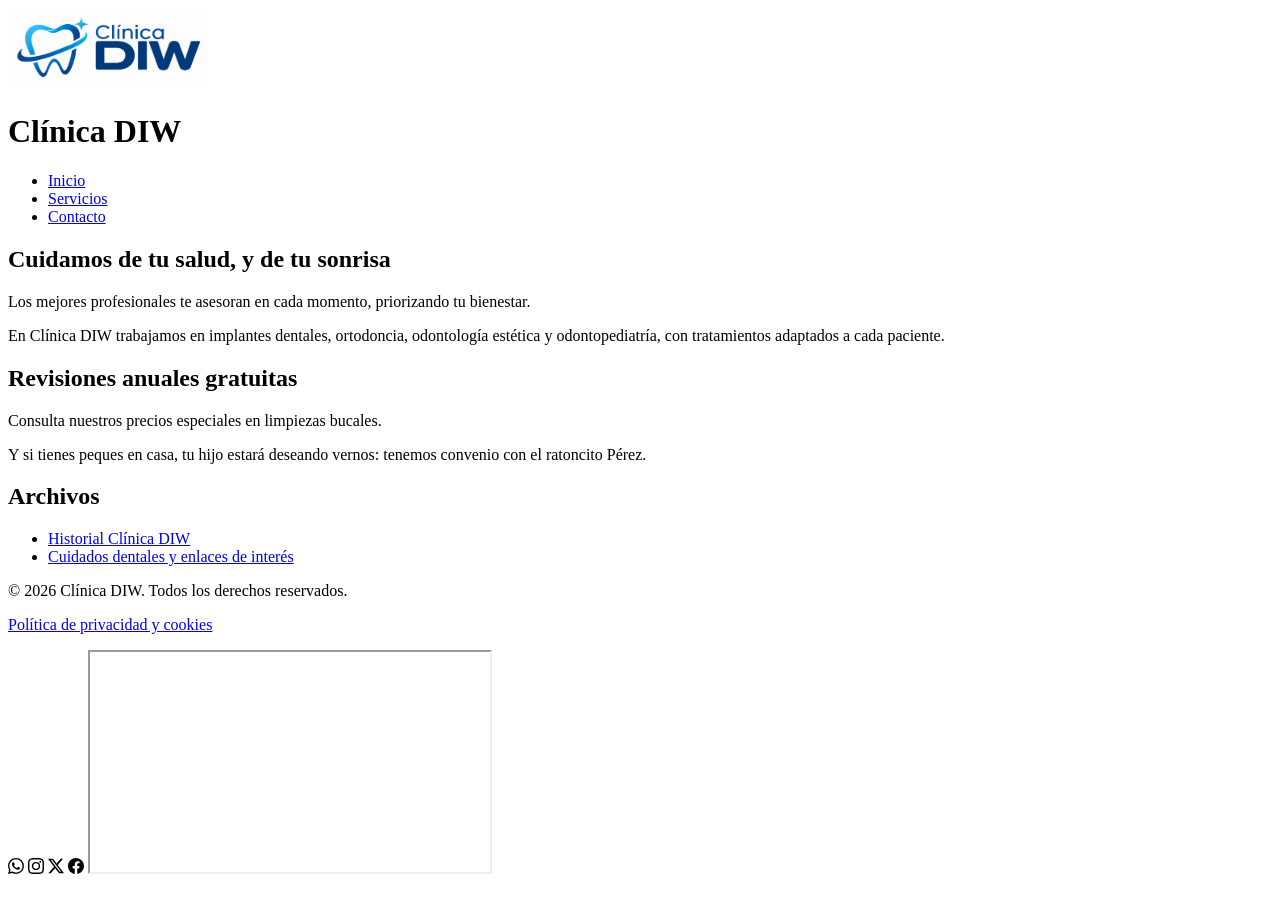
==== index.html @ a9991078 "Actividad 2.1: Clonar HTML práctica 3 y enlazar css" ====
<!DOCTYPE html>
<html lang="es">
<head>
    <meta charset="UTF-8">
    <meta name="viewport" content="width=device-width, initial-scale=1.0">
    <meta name="description" content="Clínica DIW, tu clínica dental en Alicante. Implantes, ortodoncia, odontología estética y odontopediatría con los mejores profesionales.">
    <meta name="keywords" content="clínica dental, ortodoncia, implantes dentales, odontopediatría, Alicante">
    <meta name="author" content="Carlos La Orden Martínez">
    <meta name="copyright" content="2026, Clínica DIW">
    <meta name="robots" content="index,follow">
    <title>Clínica dental en Alicante: implantes y ortodoncia - Clínica DIW</title>
    <link rel="shortcut icon" type="image/x-icon" href="assets/images/favicon.ico">
    <link rel="stylesheet" href="style.css">
</head>
<body>
    <header>
        <a href="index.html"><img src="assets/images/logo.png" alt="Logo Clínica DIW" width="200" height="80"></a>
        <h1>Clínica DIW</h1>
    </header>
    <nav>
        <ul>
            <li><a href="index.html">Inicio</a></li>
            <li><a href="servicios.html">Servicios</a></li>
            <li><a href="contacto.html">Contacto</a></li>
        </ul>
    </nav>
    <main>
        <section>
            <article>
                <h2>Cuidamos de tu salud, y de tu sonrisa</h2>
                <p>Los mejores profesionales te asesoran en cada momento, priorizando tu bienestar. </p>
                <p>En Clínica DIW trabajamos en implantes dentales, ortodoncia, odontología estética y odontopediatría, con tratamientos adaptados a cada paciente.</p>
            </article>
            <article>
                <h2>Revisiones anuales gratuitas</h2>
                <p>Consulta nuestros precios especiales en limpiezas bucales.</p>
                <p>Y si tienes peques en casa, tu hijo estará deseando vernos: tenemos convenio con el ratoncito Pérez.</p>
            </article>
        </section>
        <aside>
            <h2>Archivos</h2>
            <ul>
                <li><a href="historial.html">Historial Clínica DIW</a></li>
                <li><a href="enlaces-interesantes.html">Cuidados dentales y enlaces de interés</a></li>
            </ul>
        </aside>
    </main>
    <footer>
        <p>&copy; 2026 Clínica DIW. Todos los derechos reservados.</p>
        <p><a href="politica-privacidad.html">Política de privacidad y cookies</a></p>
        <p>
            <a href="https://wa.me/34966000000" target="_blank"><img src="assets/images/whatsapp.svg" alt="WhatsApp"></a>
            <a href="https://instagram.com/diw" target="_blank"><img src="assets/images/instagram.svg" alt="Instagram"></a>
            <a href="https://twitter.com/diw" target="_blank"><img src="assets/images/twitter-x.svg" alt="X"></a>
            <a href="https://facebook.com/diw" target="_blank"><img src="assets/images/facebook.svg" alt="Facebook"></a>
            <iframe src="https://www.google.com/maps/embed?pb=!1m18!1m12!1m3!1d3127.329138057671!2d-0.5138705889706413!3d38.38763817650425!2m3!1f0!2f0!3f0!3m2!1i1024!2i768!4f13.1!3m3!1m2!1s0xd6236b98bc12b97%3A0x419620ea21e51999!2sC%2F%20de%20Alicante%2C%2003690%2C%20Alicante!5e0!3m2!1ses!2ses!4v1793644122167!5m2!1ses!2ses" width="400" height="220" allowfullscreen="" loading="lazy" referrerpolicy="strict-origin-when-cross-origin" title="Mapa ubicación Clínica DIW"></iframe>
        </p>
    </footer>
</body>
</html>
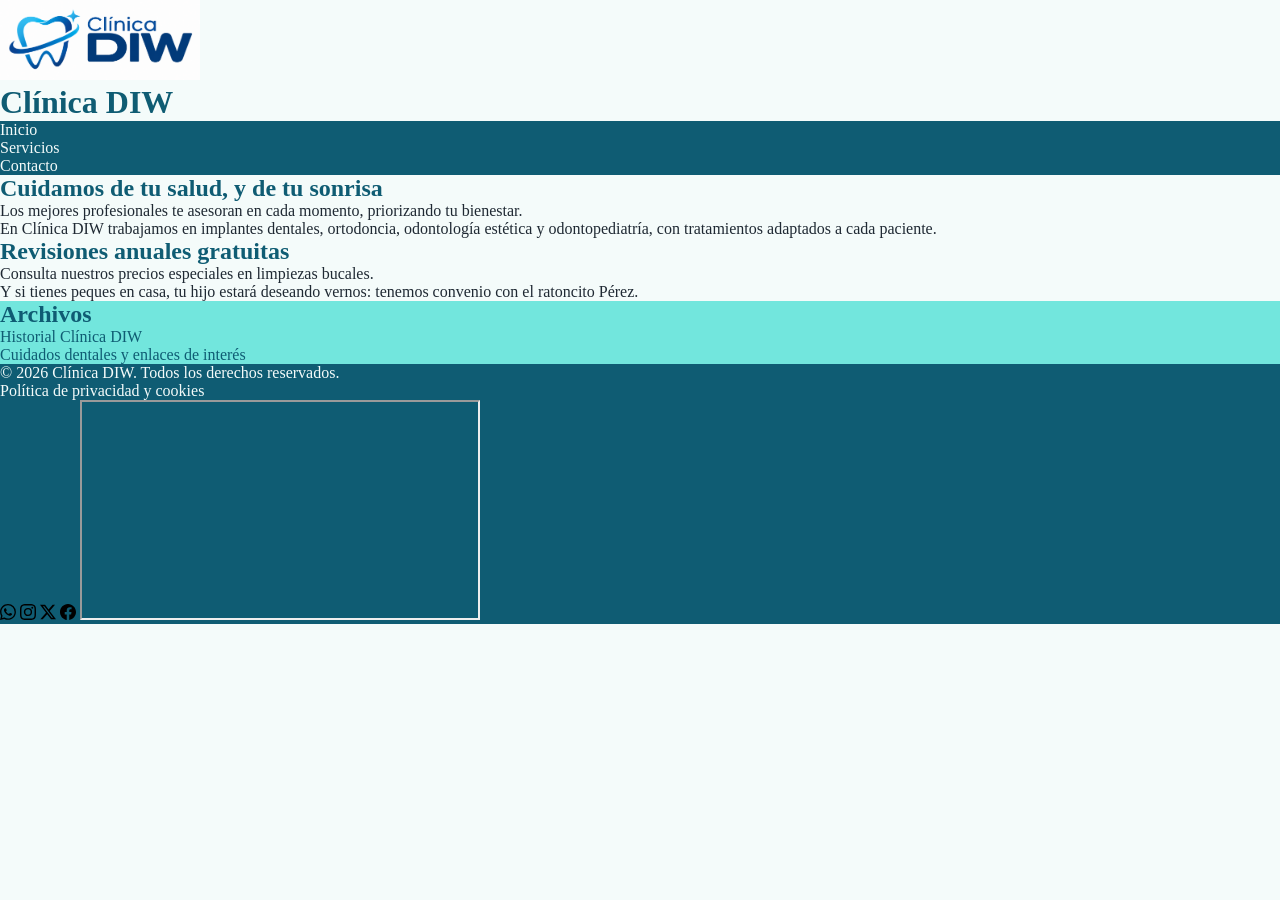
==== commit 4f436a43: "Actividad 5.1: Definir colores y fondos" ====
--- a/index.html
+++ b/index.html
@@ -10,7 +10,7 @@
     <meta name="robots" content="index,follow">
     <title>Clínica dental en Alicante: implantes y ortodoncia - Clínica DIW</title>
     <link rel="shortcut icon" type="image/x-icon" href="assets/images/favicon.ico">
-    <link rel="stylesheet" href="style.css">
+    <link rel="stylesheet" href="assets/css/style.css">
 </head>
 <body>
     <header>
--- a/assets/css/style.css
+++ b/assets/css/style.css
@@ -0,0 +1,68 @@
+* {
+    margin: 0;
+    padding: 0;
+    box-sizing: border-box;
+}
+html {
+    font-size: 1em;
+}
+body {
+    background-color: #F4FBFA;
+    color: #1F2933;
+}
+nav {
+    background-color: #0F5C73;
+    color: #F4FBFA;
+}
+nav a {
+    color: #F4FBFA;
+}
+footer {
+    background-color: #0F5C73;
+    color: #F4FBFA;
+}
+footer a {
+    color: #F4FBFA;
+}
+h1 {
+   color: #0F5C73;
+}
+h2 {
+    color: #0F5C73;
+}
+h3{
+    color: #0F5C73;
+}
+aside {
+    background-color: #72E6DD;
+    color: #1F2933;
+}
+a {
+    color: #0F5C73;
+    text-decoration: none;
+}
+fieldset {
+    background-color: #72E6DD;
+}
+legend {
+    color: #0F5C73;
+}
+input {
+    background-color: #F4FBFA;
+    color: #1F2933;
+}
+textarea {
+    background-color: #F4FBFA;
+    color: #1F2933;
+}
+input[type="submit"] {
+    background-color: #0F5C73;
+    color: #F4FBFA;
+}
+caption {
+    color: #0F5C73;
+}
+th {
+    background-color: #0F5C73;
+    color: #F4FBFA;
+}
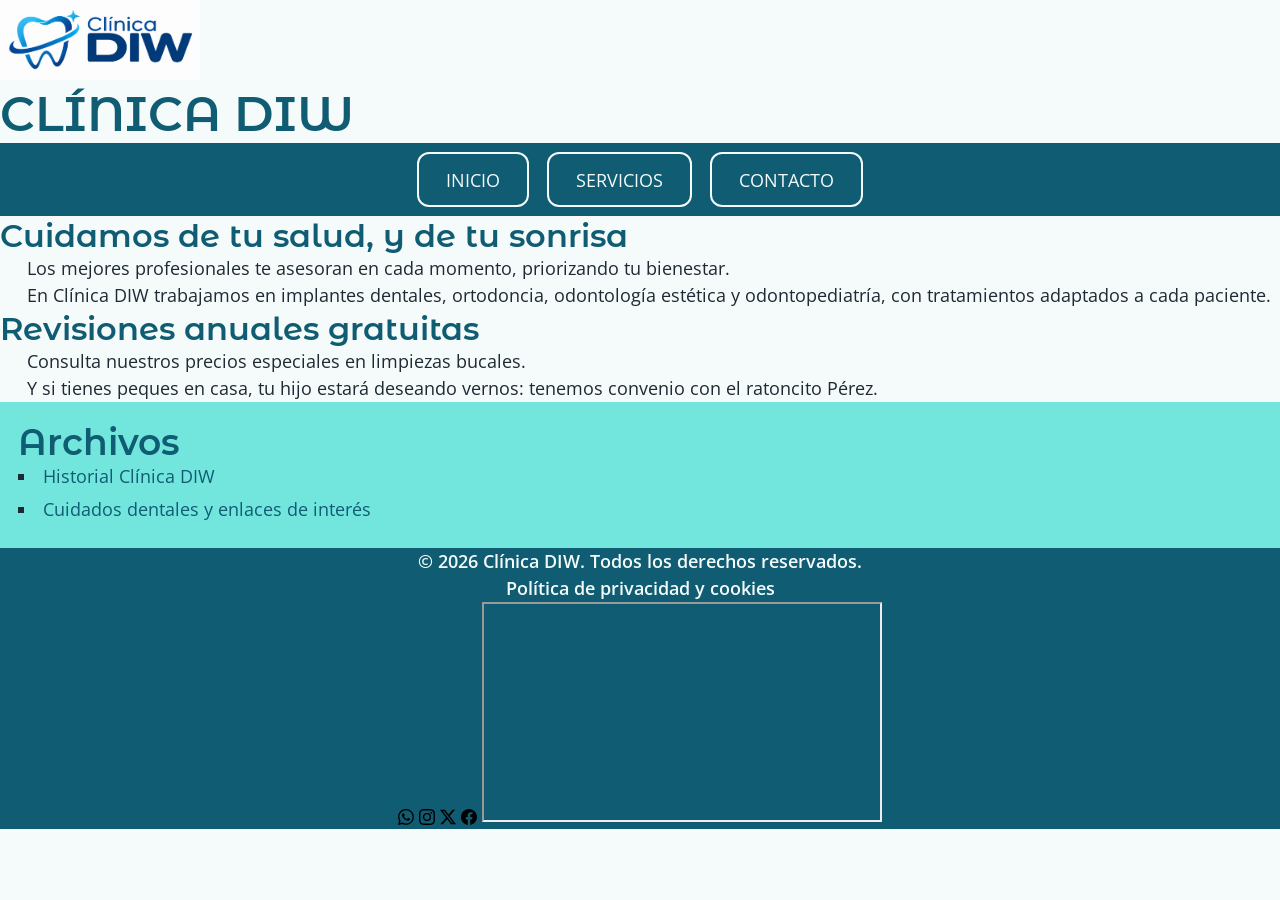
==== commit 625fa7e6: "Actividad 8.1: Crear botoneras y dar estilo a aside" ====
--- a/index.html
+++ b/index.html
@@ -11,6 +11,9 @@
     <title>Clínica dental en Alicante: implantes y ortodoncia - Clínica DIW</title>
     <link rel="shortcut icon" type="image/x-icon" href="assets/images/favicon.ico">
     <link rel="stylesheet" href="assets/css/style.css">
+    <link rel="preconnect" href="https://fonts.googleapis.com">
+    <link rel="preconnect" href="https://fonts.gstatic.com" crossorigin>
+    <link href="https://fonts.googleapis.com/css2?family=Montserrat+Alternates:wght@600&family=Open+Sans:wght@400;600&display=swap" rel="stylesheet">
 </head>
 <body>
     <header>
--- a/assets/css/style.css
+++ b/assets/css/style.css
@@ -9,33 +9,59 @@
 body {
     background-color: #F4FBFA;
     color: #1F2933;
+    font-family: "Open Sans", sans-serif;
+    font-size: 1em;
+    font-weight: normal;
 }
 nav {
     background-color: #0F5C73;
     color: #F4FBFA;
+    font-size: 1.125em;
 }
 nav a {
     color: #F4FBFA;
+    text-transform: uppercase;
+    display: block;
+    padding: 0.75em 1.5em;
+    border: 2px solid #F4FBFA;
+    border-radius: 12px;
 }
 footer {
     background-color: #0F5C73;
     color: #F4FBFA;
+    text-align: center;
+    font-weight: 600;
 }
 footer a {
     color: #F4FBFA;
 }
+footer img {
+    vertical-align: middle;
+}
 h1 {
    color: #0F5C73;
+   text-transform: uppercase;
+   font-family: "Montserrat Alternates", sans-serif;
+   font-size: 3em;
+   font-weight: 600; 
 }
 h2 {
     color: #0F5C73;
+    font-family: "Montserrat Alternates", sans-serif;
+    font-size: 2em;
+    font-weight: 600;
 }
 h3{
     color: #0F5C73;
+    font-family: "Montserrat Alternates", sans-serif;
+    font-size: 1.25em;
+    font-weight: 600;
 }
 aside {
     background-color: #72E6DD;
     color: #1F2933;
+    font-size: 1.125em;
+    padding: 1em;
 }
 a {
     color: #0F5C73;
@@ -43,26 +69,68 @@
 }
 fieldset {
     background-color: #72E6DD;
+    font-size: 1.125em;
 }
 legend {
     color: #0F5C73;
+    text-transform: uppercase;
+    font-family: "Montserrat Alternates", sans-serif;
+    font-weight: 600;
 }
 input {
     background-color: #F4FBFA;
     color: #1F2933;
+    text-indent: 0.5em;
+    font-family: inherit;
+    font-size: 1em;
 }
 textarea {
     background-color: #F4FBFA;
     color: #1F2933;
+    text-indent: 0.5em;
+    font-family: inherit;
+    font-size: 1em;
 }
 input[type="submit"] {
     background-color: #0F5C73;
     color: #F4FBFA;
+    text-transform: uppercase;
 }
 caption {
     color: #0F5C73;
+    font-family: "Montserrat Alternates", sans-serif;
+    font-weight: 600;
 }
 th {
     background-color: #0F5C73;
     color: #F4FBFA;
+    vertical-align: middle;
+}
+td {
+    vertical-align: middle;
+}
+p {
+    line-height: 1.5;
+    font-size: 1.125em;
+}
+article p {
+    text-indent: 1.5em;
+}
+label {
+    text-transform: uppercase;
+}
+nav ul {
+    list-style-type: none;
+    display: flex;
+    justify-content: center;
+}
+nav li {
+    margin: 0.5em;
+}
+aside ul {
+    list-style-type: square;
+    list-style-position: inside;
+}
+aside li {
+    margin-bottom: 0.5em;
 }
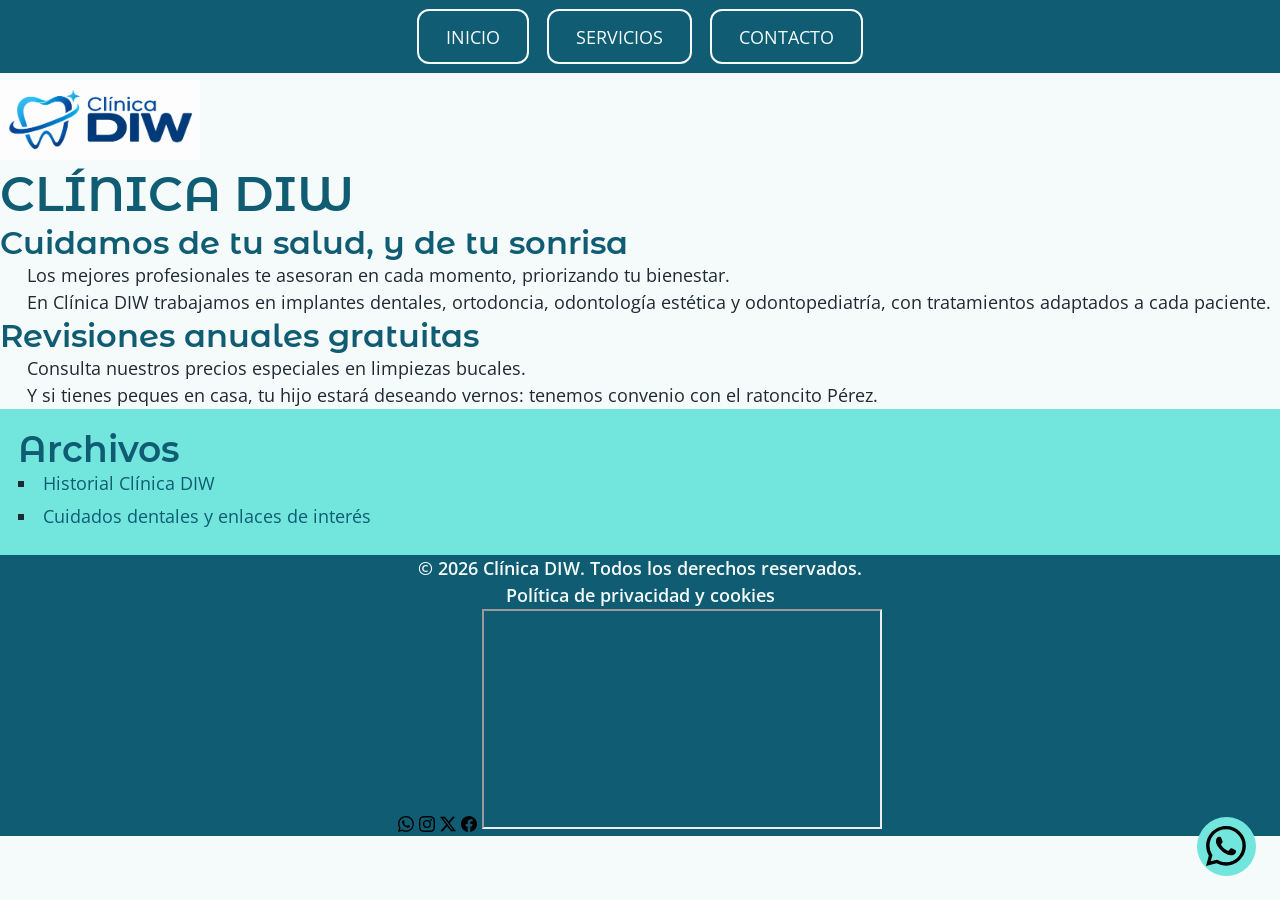
==== commit a5311e75: "Actividad 12.1: Menú y Whatsapp anclados" ====
--- a/index.html
+++ b/index.html
@@ -59,5 +59,8 @@
             <iframe src="https://www.google.com/maps/embed?pb=!1m18!1m12!1m3!1d3127.329138057671!2d-0.5138705889706413!3d38.38763817650425!2m3!1f0!2f0!3f0!3m2!1i1024!2i768!4f13.1!3m3!1m2!1s0xd6236b98bc12b97%3A0x419620ea21e51999!2sC%2F%20de%20Alicante%2C%2003690%2C%20Alicante!5e0!3m2!1ses!2ses!4v1793644122167!5m2!1ses!2ses" width="400" height="220" allowfullscreen="" loading="lazy" referrerpolicy="strict-origin-when-cross-origin" title="Mapa ubicación Clínica DIW"></iframe>
         </p>
     </footer>
+    <a class="whatsapp-fijo" href="https://wa.me/34966000000" target="_blank">
+    <img src="assets/images/whatsapp.svg" alt="Escríbenos por WhatsApp">
+</a>
 </body>
 </html>
--- a/assets/css/style.css
+++ b/assets/css/style.css
@@ -12,11 +12,17 @@
     font-family: "Open Sans", sans-serif;
     font-size: 1em;
     font-weight: normal;
+    padding-top: 5em;
 }
 nav {
     background-color: #0F5C73;
     color: #F4FBFA;
     font-size: 1.125em;
+    position:fixed;
+    top:0;
+    left:0;
+    width:100%;
+    z-index:10;
 }
 nav a {
     color: #F4FBFA;
@@ -100,14 +106,23 @@
     color: #0F5C73;
     font-family: "Montserrat Alternates", sans-serif;
     font-weight: 600;
+    caption-side:bottom;
+    padding: 0.5em;
+
 }
 th {
     background-color: #0F5C73;
     color: #F4FBFA;
     vertical-align: middle;
+    border: 1px solid #0F5C73;
+    padding: 0.75em;
+    text-align: center;
 }
 td {
     vertical-align: middle;
+    border: 1px solid #0F5C73;
+    padding: 0.75em;
+    text-align: center;
 }
 p {
     line-height: 1.5;
@@ -133,4 +148,26 @@
 }
 aside li {
     margin-bottom: 0.5em;
+}
+table {
+    table-layout: auto;
+    width: 100%;
+    border-collapse: collapse;
+    border: 2px solid #0F5C73;
+    margin:0;
+}
+.whatsapp-fijo {
+position: fixed;
+right: 1.5em;
+bottom: 1.5em;
+z-index: 10;
+display: block;
+background-color: #72E6DD;
+border-radius: 50%;
+padding: 0.6em;
+}
+.whatsapp-fijo img {
+display: block;
+width: 2.5em;
+height: 2.5em;
 }
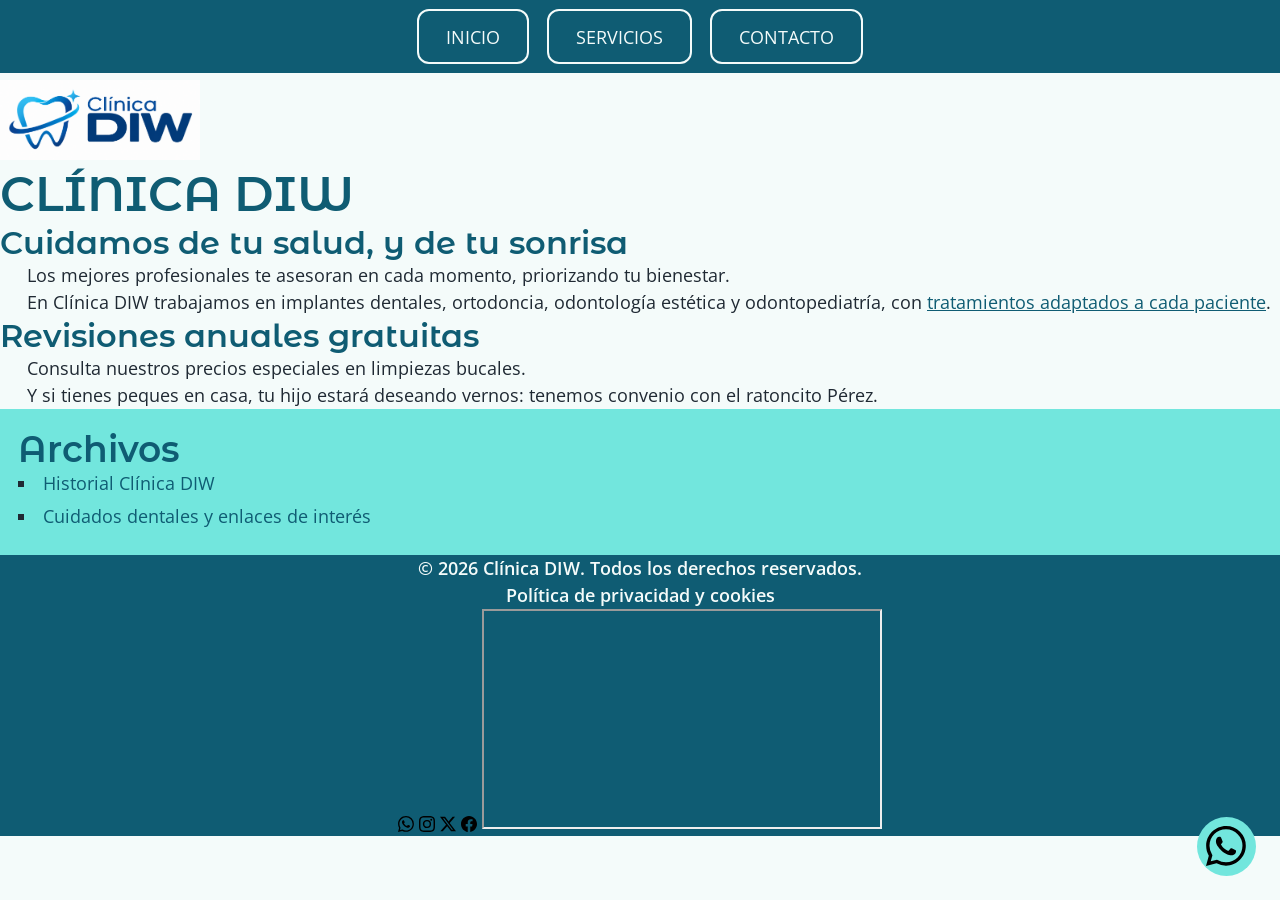
==== commit b112532b: "Actividad 20.1: Validación HTML y CSS" ====
--- a/index.html
+++ b/index.html
@@ -32,7 +32,7 @@
             <article>
                 <h2>Cuidamos de tu salud, y de tu sonrisa</h2>
                 <p>Los mejores profesionales te asesoran en cada momento, priorizando tu bienestar. </p>
-                <p>En Clínica DIW trabajamos en implantes dentales, ortodoncia, odontología estética y odontopediatría, con tratamientos adaptados a cada paciente.</p>
+                <p>En Clínica DIW trabajamos en implantes dentales, ortodoncia, odontología estética y odontopediatría, con <a href="servicios.html">tratamientos adaptados a cada paciente</a>.</p>
             </article>
             <article>
                 <h2>Revisiones anuales gratuitas</h2>
@@ -61,6 +61,6 @@
     </footer>
     <a class="whatsapp-fijo" href="https://wa.me/34966000000" target="_blank">
     <img src="assets/images/whatsapp.svg" alt="Escríbenos por WhatsApp">
-</a>
+    </a>
 </body>
 </html>
--- a/assets/css/style.css
+++ b/assets/css/style.css
@@ -1,173 +1,295 @@
+/*RESET*/
 * {
     margin: 0;
     padding: 0;
     box-sizing: border-box;
 }
+
+/*BASE*/
 html {
     font-size: 1em;
 }
+
 body {
     background-color: #F4FBFA;
     color: #1F2933;
     font-family: "Open Sans", sans-serif;
     font-size: 1em;
-    font-weight: normal;
-    padding-top: 5em;
-}
+    font-weight: 400;
+    padding-top: 5em;/* hueco para el menú fijo */
+}
+
+nav, aside, fieldset {
+    font-size: 1.125em;
+}
+
+p {
+    font-size: 1.125em;
+    line-height: 1.5;
+}
+
+article p {
+    text-indent: 1.5em;
+}
+
+a {
+    color: #0F5C73;
+    text-decoration: none;
+}
+
+/*TÍTULOS*/
+h1, h2, h3, legend, caption {
+    color: #0F5C73;
+    font-family: "Montserrat Alternates", sans-serif;
+    font-weight: 600;
+}
+
+h1 {
+    font-size: 3em;
+    text-transform: uppercase;
+}
+
+h2 {
+    font-size: 2em;
+}
+
+h3 {
+    font-size: 1.25em;
+}
+
+/*MENÚ Y PIE DE PÁGINA*/
+nav, footer {
+    background-color: #0F5C73;
+    color: #F4FBFA;
+}
+
 nav {
-    background-color: #0F5C73;
-    color: #F4FBFA;
-    font-size: 1.125em;
-    position:fixed;
-    top:0;
-    left:0;
-    width:100%;
-    z-index:10;
-}
+    position: fixed;
+    top: 0;
+    left: 0;
+    width: 100%;
+    z-index: 10;
+}
+
+nav ul {
+    list-style-type: none;
+    display: flex;
+    justify-content: center;
+}
+
+nav li {
+    margin: 0.5em;
+}
+
 nav a {
-    color: #F4FBFA;
-    text-transform: uppercase;
     display: block;
     padding: 0.75em 1.5em;
     border: 2px solid #F4FBFA;
     border-radius: 12px;
-}
+    text-transform: uppercase;
+}
+
 footer {
-    background-color: #0F5C73;
-    color: #F4FBFA;
+    font-weight: 600;
     text-align: center;
-    font-weight: 600;
-}
-footer a {
-    color: #F4FBFA;
-}
+}
+
 footer img {
     vertical-align: middle;
 }
-h1 {
-   color: #0F5C73;
-   text-transform: uppercase;
-   font-family: "Montserrat Alternates", sans-serif;
-   font-size: 3em;
-   font-weight: 600; 
-}
-h2 {
-    color: #0F5C73;
-    font-family: "Montserrat Alternates", sans-serif;
-    font-size: 2em;
-    font-weight: 600;
-}
-h3{
-    color: #0F5C73;
-    font-family: "Montserrat Alternates", sans-serif;
-    font-size: 1.25em;
-    font-weight: 600;
-}
+
+/*ASIDE*/
 aside {
     background-color: #72E6DD;
     color: #1F2933;
-    font-size: 1.125em;
     padding: 1em;
 }
-a {
-    color: #0F5C73;
-    text-decoration: none;
-}
-fieldset {
-    background-color: #72E6DD;
-    font-size: 1.125em;
-}
-legend {
-    color: #0F5C73;
-    text-transform: uppercase;
-    font-family: "Montserrat Alternates", sans-serif;
-    font-weight: 600;
-}
-input {
-    background-color: #F4FBFA;
-    color: #1F2933;
-    text-indent: 0.5em;
-    font-family: inherit;
-    font-size: 1em;
-}
-textarea {
-    background-color: #F4FBFA;
-    color: #1F2933;
-    text-indent: 0.5em;
-    font-family: inherit;
-    font-size: 1em;
-}
-input[type="submit"] {
-    background-color: #0F5C73;
-    color: #F4FBFA;
-    text-transform: uppercase;
-}
+
+aside ul {
+    list-style-type: square;
+    list-style-position: inside;
+}
+
+aside li {
+    margin-bottom: 0.5em;
+}
+
+/*TABLA*/
+table {
+    table-layout: auto;
+    width: 100%;
+    border-collapse: collapse;
+    border: 2px solid #0F5C73;
+    margin: 1em 0;
+}
+
 caption {
-    color: #0F5C73;
-    font-family: "Montserrat Alternates", sans-serif;
-    font-weight: 600;
-    caption-side:bottom;
+    caption-side: bottom;
     padding: 0.5em;
-
-}
-th {
-    background-color: #0F5C73;
-    color: #F4FBFA;
+}
+
+th, td {
     vertical-align: middle;
     border: 1px solid #0F5C73;
     padding: 0.75em;
     text-align: center;
 }
-td {
+
+thead tr:first-child {
+    background-color: #0F5C73;
+    color: #F4FBFA;
+}
+
+tbody tr:nth-child(odd) {
+    background-color: #F4FBFA;
+}
+
+tbody tr:nth-child(even) {
+    background-color: #72E6DD;
+}
+
+/*FORMULARIO*/
+form {
+    max-width: 40em;
+    margin: 1em auto;
+}
+
+fieldset {
+    background-color: #72E6DD;
+    padding: 1.5em;
+    border: 2px solid #0F5C73;
+    border-radius: 12px;
+}
+
+legend {
+    padding: 0 0.5em;
+    text-transform: uppercase;
+}
+
+label {
+    display: block;
+    margin: 1em 0 0.3em;
+    text-transform: uppercase;
+}
+
+label[for="aceptar"] {
+    display: inline-block;
+}
+
+input, textarea {
+    background-color: #F4FBFA;
+    color: #1F2933;
+    font-family: inherit;
+    font-size: 1em;
+}
+
+input[type="text"], input[type="email"], input[type="number"],
+input[type="tel"], textarea {
+    width: 100%;
+    padding: 0.6em;
+    border: 2px solid #0F5C73;
+    border-radius: 8px;
+}
+
+textarea {
+    resize: vertical;
+}
+
+input[type="checkbox"] {
+    width: 1.2em;
+    height: 1.2em;
+    margin-left: 0.5em;
     vertical-align: middle;
-    border: 1px solid #0F5C73;
-    padding: 0.75em;
-    text-align: center;
-}
-p {
-    line-height: 1.5;
-    font-size: 1.125em;
-}
-article p {
-    text-indent: 1.5em;
-}
-label {
-    text-transform: uppercase;
-}
-nav ul {
-    list-style-type: none;
-    display: flex;
-    justify-content: center;
-}
-nav li {
-    margin: 0.5em;
-}
-aside ul {
-    list-style-type: square;
-    list-style-position: inside;
-}
-aside li {
-    margin-bottom: 0.5em;
-}
-table {
-    table-layout: auto;
-    width: 100%;
-    border-collapse: collapse;
-    border: 2px solid #0F5C73;
-    margin:0;
-}
+}
+
+input[type="submit"] {
+    display: block;
+    margin: 1.5em auto 0;
+    padding: 0.75em 2em;
+    background-color: #0F5C73;
+    color: #F4FBFA;
+    border: 2px solid #0F5C73;
+    border-radius: 12px;
+    font-weight: 600;
+    text-transform: uppercase;
+    cursor: pointer;
+}
+
+input:focus, textarea:focus {
+    outline: 3px solid #FF8A65;
+}
+
+input[type="submit"]:hover {
+    background-color: #FF8A65;
+    border-color: #FF8A65;
+    color: #1F2933;
+}
+
+/*WHATSAPP FIJO*/
 .whatsapp-fijo {
-position: fixed;
-right: 1.5em;
-bottom: 1.5em;
-z-index: 10;
-display: block;
-background-color: #72E6DD;
-border-radius: 50%;
-padding: 0.6em;
-}
+    position: fixed;
+    right: 1.5em;
+    bottom: 1.5em;
+    z-index: 10;
+    display: block;
+    background-color: #72E6DD;
+    border-radius: 50%;
+    padding: 0.6em;
+}
+
 .whatsapp-fijo img {
-display: block;
-width: 2.5em;
-height: 2.5em;
+    display: block;
+    width: 2.5em;
+    height: 2.5em;
+}
+
+/*ESTADOS DE ENLACES*/
+nav a:link, nav a:visited {
+    color: #F4FBFA;
+}
+
+nav a:hover {
+    background-color: #72E6DD;
+    color: #1F2933;
+}
+
+nav a:active {
+    background-color: #FF8A65;
+    border-color: #FF8A65;
+    color: #1F2933;
+}
+
+footer a:link, footer a:visited {
+    color: #F4FBFA;
+}
+
+footer a:hover {
+    color: #72E6DD;
+    text-decoration: underline;
+}
+
+footer a:active {
+    color: #FF8A65;
+}
+
+aside a:link, article a:link {
+    color: #0F5C73;
+}
+
+aside a:visited, article a:visited {
+    color: #1F2933;
+}
+
+aside a:hover, article a:hover {
+    background-color: #0F5C73;
+    color: #F4FBFA;
+}
+
+aside a:active, article a:active {
+    background-color: #FF8A65;
+    color: #1F2933;
+}
+
+article a {
+    text-decoration: underline;
 }
